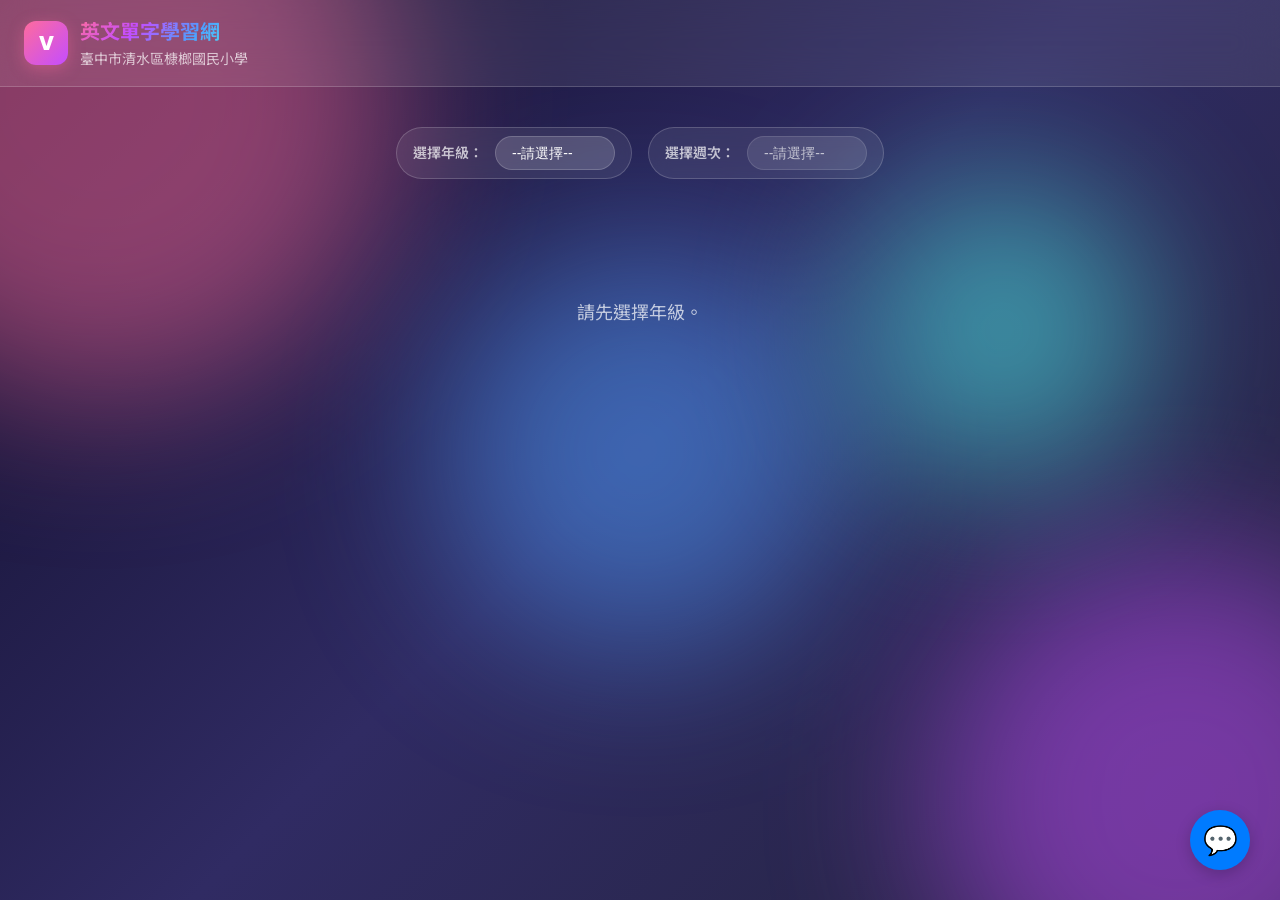
==== glassmorphism-anime.html @ aadb836d "Refactor chat functionality and improve error handling" ====
<!DOCTYPE html>
<html lang="zh-Hant">
<head>
    <meta charset="UTF-8">
    <meta name="viewport" content="width=device-width, initial-scale=1.0">
    <title>英文單字學習網 — Glassmorphism Anime</title>
    <style>
        /* ============================================
           GLASSMORPHISM ANIME DESIGN
           ============================================ */
        @import url('https://fonts.googleapis.com/css2?family=Noto+Sans+TC:wght@400;500;700;900&family=Poppins:wght@400;600;700;800&display=swap');

        :root {
            /* Glassmorphism Color Palette */
            --glass-bg: rgba(255, 255, 255, 0.08);
            --glass-bg-strong: rgba(255, 255, 255, 0.15);
            --glass-border: rgba(255, 255, 255, 0.18);
            --glass-border-strong: rgba(255, 255, 255, 0.3);
            --glass-shadow: 0 8px 32px rgba(0, 0, 0, 0.3);
            --glass-shadow-lg: 0 16px 48px rgba(0, 0, 0, 0.4);

            /* Anime Vibrant Colors */
            --anime-pink: #FF6B9D;
            --anime-purple: #C44DFF;
            --anime-blue: #4D9FFF;
            --anime-cyan: #4DFFF3;
            --anime-yellow: #FFE44D;
            --anime-orange: #FF9A4D;

            /* Text */
            --text-primary: #FFFFFF;
            --text-secondary: rgba(255, 255, 255, 0.7);
            --text-tertiary: rgba(255, 255, 255, 0.5);

            /* Gradients */
            --gradient-bg: linear-gradient(135deg, #0f0c29 0%, #302b63 50%, #24243e 100%);
            --gradient-pink-purple: linear-gradient(135deg, #FF6B9D, #C44DFF);
            --gradient-blue-cyan: linear-gradient(135deg, #4D9FFF, #4DFFF3);
            --gradient-orange-yellow: linear-gradient(135deg, #FF9A4D, #FFE44D);
            --gradient-rainbow: linear-gradient(135deg, #FF6B9D, #C44DFF, #4D9FFF, #4DFFF3);

            /* Spacing */
            --space-1: 4px;
            --space-2: 8px;
            --space-3: 12px;
            --space-4: 16px;
            --space-5: 20px;
            --space-6: 24px;
            --space-8: 32px;
            --space-10: 40px;
            --space-12: 48px;
            --space-16: 64px;

            /* Typography */
            --font-family: 'Poppins', 'Noto Sans TC', -apple-system, BlinkMacSystemFont, sans-serif;
            --font-size-xs: 12px;
            --font-size-sm: 14px;
            --font-size-base: 16px;
            --font-size-lg: 18px;
            --font-size-xl: 20px;
            --font-size-2xl: 24px;
            --font-size-3xl: 32px;
            --font-size-4xl: 40px;
            --font-size-5xl: 48px;
            --font-size-6xl: 64px;

            /* Border Radius */
            --radius-sm: 8px;
            --radius-md: 12px;
            --radius-lg: 16px;
            --radius-xl: 24px;
            --radius-2xl: 32px;
            --radius-full: 9999px;

            /* Transitions */
            --transition-fast: 150ms ease-out;
            --transition-normal: 300ms ease-out;
            --transition-slow: 500ms ease-out;
            --transition-bounce: 500ms cubic-bezier(0.68, -0.55, 0.265, 1.55);
        }

        /* ============================================
           RESET & BASE
           ============================================ */
        *, *::before, *::after {
            box-sizing: border-box;
            margin: 0;
            padding: 0;
        }

        body {
            font-family: var(--font-family);
            font-size: var(--font-size-base);
            line-height: 1.6;
            color: var(--text-primary);
            background: var(--gradient-bg);
            min-height: 100vh;
            overflow-x: hidden;
            -webkit-font-smoothing: antialiased;
        }

        /* ============================================
           ANIMATED BACKGROUND ORBS
           ============================================ */
        .bg-orbs {
            position: fixed;
            inset: 0;
            overflow: hidden;
            z-index: -1;
            pointer-events: none;
        }

        .orb {
            position: absolute;
            border-radius: 50%;
            filter: blur(80px);
            opacity: 0.5;
            animation: float 20s ease-in-out infinite;
        }

        .orb-1 {
            width: 600px;
            height: 600px;
            background: var(--anime-pink);
            top: -200px;
            left: -200px;
            animation-delay: 0s;
        }

        .orb-2 {
            width: 500px;
            height: 500px;
            background: var(--anime-purple);
            bottom: -150px;
            right: -150px;
            animation-delay: -5s;
        }

        .orb-3 {
            width: 400px;
            height: 400px;
            background: var(--anime-blue);
            top: 50%;
            left: 50%;
            transform: translate(-50%, -50%);
            animation-delay: -10s;
        }

        .orb-4 {
            width: 300px;
            height: 300px;
            background: var(--anime-cyan);
            top: 20%;
            right: 10%;
            animation-delay: -15s;
        }

        @keyframes float {
            0%, 100% { transform: translate(0, 0) scale(1); }
            25% { transform: translate(50px, -50px) scale(1.1); }
            50% { transform: translate(-30px, 30px) scale(0.9); }
            75% { transform: translate(30px, 50px) scale(1.05); }
        }

        /* ============================================
           HEADER — Glass Bar
           ============================================ */
        .header {
            position: sticky;
            top: 0;
            z-index: 100;
            padding: var(--space-4) var(--space-6);
            background: var(--glass-bg);
            backdrop-filter: blur(20px);
            -webkit-backdrop-filter: blur(20px);
            border-bottom: 1px solid var(--glass-border);
        }

        .header-content {
            max-width: 1400px;
            margin: 0 auto;
            display: flex;
            align-items: center;
            justify-content: space-between;
            gap: var(--space-4);
        }

        .header-brand {
            display: flex;
            align-items: center;
            gap: var(--space-3);
        }

        .header-logo {
            width: 44px;
            height: 44px;
            background: var(--gradient-pink-purple);
            border-radius: var(--radius-md);
            display: flex;
            align-items: center;
            justify-content: center;
            font-weight: 800;
            font-size: var(--font-size-xl);
            color: white;
            box-shadow: 0 4px 16px rgba(255, 107, 157, 0.4);
        }

        .header-title {
            font-size: var(--font-size-xl);
            font-weight: 700;
            background: var(--gradient-rainbow);
            -webkit-background-clip: text;
            -webkit-text-fill-color: transparent;
            background-clip: text;
        }

        .header-subtitle {
            font-size: var(--font-size-sm);
            color: var(--text-secondary);
        }

        /* ============================================
           CONTROLS — Glass Panel
           ============================================ */
        .controls {
            max-width: 1400px;
            margin: var(--space-6) auto;
            padding: var(--space-4) var(--space-6);
            display: flex;
            justify-content: center;
            gap: var(--space-4);
            flex-wrap: wrap;
        }

        .select-group {
            display: flex;
            align-items: center;
            gap: var(--space-3);
            padding: var(--space-2) var(--space-4);
            background: var(--glass-bg);
            backdrop-filter: blur(10px);
            -webkit-backdrop-filter: blur(10px);
            border: 1px solid var(--glass-border);
            border-radius: var(--radius-full);
        }

        .select-group label {
            font-size: var(--font-size-sm);
            font-weight: 600;
            color: var(--text-secondary);
            white-space: nowrap;
        }

        .select-group select {
            appearance: none;
            -webkit-appearance: none;
            padding: var(--space-2) var(--space-4);
            background: var(--glass-bg-strong);
            border: 1px solid var(--glass-border);
            border-radius: var(--radius-full);
            color: var(--text-primary);
            font-size: var(--font-size-sm);
            font-weight: 500;
            cursor: pointer;
            min-width: 120px;
            transition: all var(--transition-fast);
        }

        .select-group select:hover {
            border-color: var(--glass-border-strong);
            background: rgba(255, 255, 255, 0.2);
        }

        .select-group select:focus {
            outline: none;
            border-color: var(--anime-cyan);
            box-shadow: 0 0 0 3px rgba(77, 255, 243, 0.2);
        }

        .select-group select option {
            background: #1a1a2e;
            color: white;
        }

        /* ============================================
           WORD LIST — Glass Cards Grid
           ============================================ */
        .word-list-container {
            max-width: 1400px;
            margin: 0 auto;
            padding: var(--space-4) var(--space-6) var(--space-16);
            display: grid;
            grid-template-columns: repeat(auto-fill, minmax(320px, 1fr));
            gap: var(--space-5);
        }

        .word-list-container .message {
            grid-column: 1 / -1;
            text-align: center;
            padding: var(--space-16);
            color: var(--text-secondary);
            font-size: var(--font-size-lg);
        }

        /* ============================================
           WORD CARD — Glassmorphism
           ============================================ */
        .word-card {
            position: relative;
            background: var(--glass-bg);
            backdrop-filter: blur(16px);
            -webkit-backdrop-filter: blur(16px);
            border: 1px solid var(--glass-border);
            border-radius: var(--radius-xl);
            padding: var(--space-6);
            display: flex;
            flex-direction: column;
            gap: var(--space-4);
            transition: all var(--transition-normal);
            overflow: hidden;
        }

        .word-card::before {
            content: '';
            position: absolute;
            inset: 0;
            background: linear-gradient(135deg, rgba(255,255,255,0.1) 0%, transparent 50%);
            pointer-events: none;
        }

        .word-card:hover {
            transform: translateY(-4px);
            border-color: var(--glass-border-strong);
            box-shadow: var(--glass-shadow-lg);
        }

        .word-card:hover::before {
            background: linear-gradient(135deg, rgba(255,255,255,0.15) 0%, transparent 50%);
        }

        .word-card .word-info {
            flex: 1;
            text-align: center;
        }

        .word-card .english {
            font-size: var(--font-size-3xl);
            font-weight: 800;
            background: var(--gradient-rainbow);
            -webkit-background-clip: text;
            -webkit-text-fill-color: transparent;
            background-clip: text;
            margin-bottom: var(--space-1);
            letter-spacing: -0.02em;
        }

        .word-card .phonetic {
            font-size: var(--font-size-sm);
            color: var(--text-tertiary);
            font-family: 'SF Mono', monospace;
            margin-bottom: var(--space-3);
        }

        .word-card .details {
            font-size: var(--font-size-lg);
            color: var(--text-primary);
            font-weight: 500;
        }

        .word-card .pos {
            display: inline-block;
            padding: var(--space-1) var(--space-3);
            background: var(--gradient-pink-purple);
            color: white;
            font-size: var(--font-size-xs);
            font-weight: 600;
            border-radius: var(--radius-full);
            margin-right: var(--space-2);
            box-shadow: 0 2px 8px rgba(255, 107, 157, 0.3);
        }

        .word-card .sentence {
            font-size: var(--font-size-sm);
            color: var(--text-secondary);
            margin-top: var(--space-3);
            font-style: italic;
            line-height: 1.5;
        }

        /* Play Button — Gradient Circle */
        .play-audio-btn {
            width: 56px;
            height: 56px;
            background: var(--gradient-blue-cyan);
            color: white;
            border: none;
            border-radius: 50%;
            font-size: 24px;
            cursor: pointer;
            display: flex;
            justify-content: center;
            align-items: center;
            align-self: center;
            transition: all var(--transition-bounce);
            box-shadow: 0 4px 16px rgba(77, 159, 255, 0.4);
        }

        .play-audio-btn:hover {
            transform: scale(1.1);
            box-shadow: 0 6px 24px rgba(77, 159, 255, 0.6);
        }

        .play-audio-btn:active {
            transform: scale(0.95);
        }

        .play-audio-btn:disabled {
            opacity: 0.5;
            cursor: not-allowed;
            transform: none;
        }

        /* ============================================
           TEACHING MODE BUTTON
           ============================================ */
        #toggle-teaching-mode {
            padding: var(--space-3) var(--space-6);
            background: var(--gradient-pink-purple);
            color: white;
            border: none;
            border-radius: var(--radius-full);
            font-size: var(--font-size-sm);
            font-weight: 700;
            cursor: pointer;
            transition: all var(--transition-bounce);
            box-shadow: 0 4px 16px rgba(255, 107, 157, 0.4);
            letter-spacing: 0.02em;
        }

        #toggle-teaching-mode:hover {
            transform: translateY(-2px) scale(1.02);
            box-shadow: 0 6px 24px rgba(255, 107, 157, 0.6);
        }

        #toggle-teaching-mode:active {
            transform: scale(0.98);
        }

        .modal-open #toggle-teaching-mode {
            background: var(--gradient-orange-yellow);
            box-shadow: 0 4px 16px rgba(255, 154, 77, 0.4);
        }

        /* ============================================
           MODAL — Full Screen Glass
           ============================================ */
        .modal-overlay {
            position: fixed;
            inset: 0;
            background: rgba(15, 12, 41, 0.85);
            backdrop-filter: blur(24px);
            -webkit-backdrop-filter: blur(24px);
            display: none;
            justify-content: center;
            align-items: center;
            z-index: 1000;
        }

        .modal-overlay.active {
            display: flex;
        }

        .modal-content {
            position: relative;
            width: 100%;
            height: 100%;
            display: flex;
            justify-content: center;
            align-items: center;
        }

        .modal-content #word-list {
            display: grid;
            grid-template-columns: 1fr;
            gap: 0;
            padding: 0;
            margin: 0;
            max-width: 600px;
        }

        .modal-content .word-card {
            display: none;
            background: var(--glass-bg-strong);
            backdrop-filter: blur(24px);
            -webkit-backdrop-filter: blur(24px);
            border: 1px solid var(--glass-border-strong);
            border-radius: var(--radius-2xl);
            padding: var(--space-12);
            box-shadow: var(--glass-shadow-lg);
        }

        .modal-content .word-card.active {
            display: flex;
        }

        .modal-content .word-card .english {
            font-size: clamp(48px, 15vw, 120px);
            line-height: 1.1;
            white-space: nowrap;
        }

        .modal-content .word-card .phonetic {
            font-size: var(--font-size-xl);
        }

        .modal-content .word-card .details {
            font-size: var(--font-size-2xl);
        }

        .modal-content .word-card .sentence {
            font-size: var(--font-size-lg);
        }

        .modal-content .play-audio-btn {
            width: 72px;
            height: 72px;
            font-size: 32px;
        }

        /* Close Button */
        .modal-close-btn {
            position: absolute;
            top: var(--space-6);
            right: var(--space-6);
            width: 48px;
            height: 48px;
            display: flex;
            align-items: center;
            justify-content: center;
            background: var(--glass-bg);
            backdrop-filter: blur(10px);
            border: 1px solid var(--glass-border);
            border-radius: 50%;
            color: var(--text-secondary);
            cursor: pointer;
            transition: all var(--transition-fast);
            font-size: 24px;
        }

        .modal-close-btn:hover {
            background: var(--glass-bg-strong);
            color: var(--text-primary);
            border-color: var(--glass-border-strong);
        }

        /* ============================================
           SPARKLE ANIMATION
           ============================================ */
        .sparkle {
            position: absolute;
            width: 4px;
            height: 4px;
            background: white;
            border-radius: 50%;
            pointer-events: none;
            animation: sparkle 2s ease-in-out infinite;
        }

        @keyframes sparkle {
            0%, 100% { opacity: 0; transform: scale(0); }
            50% { opacity: 1; transform: scale(1); }
        }

        /* ============================================
           RESPONSIVE
           ============================================ */
        @media (max-width: 768px) {
            .header-content {
                flex-direction: column;
                gap: var(--space-2);
                text-align: center;
            }

            .controls {
                flex-direction: column;
                align-items: stretch;
            }

            .select-group {
                justify-content: space-between;
            }

            .word-list-container {
                grid-template-columns: 1fr;
                padding: var(--space-4);
            }

            .modal-content .word-card {
                padding: var(--space-8);
                margin: var(--space-4);
            }
        }

        /* ============================================
           ACCESSIBILITY
           ============================================ */
        :focus-visible {
            outline: 2px solid var(--anime-cyan);
            outline-offset: 2px;
        }

        @media (prefers-reduced-motion: reduce) {
            *, *::before, *::after {
                animation-duration: 0.01ms !important;
                animation-iteration-count: 1 !important;
                transition-duration: 0.01ms !important;
            }
        }
    </style>
</head>
<body>
    <!-- Animated Background -->
    <div class="bg-orbs" aria-hidden="true">
        <div class="orb orb-1"></div>
        <div class="orb orb-2"></div>
        <div class="orb orb-3"></div>
        <div class="orb orb-4"></div>
    </div>

    <!-- Header -->
    <header class="header" role="banner">
        <div class="header-content">
            <div class="header-brand">
                <div class="header-logo" aria-hidden="true">V</div>
                <div>
                    <h1 class="header-title">英文單字學習網</h1>
                    <p class="header-subtitle">臺中市清水區槺榔國民小學</p>
                </div>
            </div>
        </div>
    </header>

    <!-- Controls -->
    <div class="controls">
        <div class="select-group">
            <label for="grade-select">選擇年級：</label>
            <select id="grade-select">
                <option value="">--請選擇--</option>
                <option value="3">三年級</option>
                <option value="4">四年級</option>
                <option value="5">五年級</option>
                <option value="6">六年級</option>
            </select>
        </div>
        <div class="select-group">
            <label for="week-select">選擇週次：</label>
            <select id="week-select">
                <option value="">--請選擇--</option>
            </select>
        </div>
    </div>

    <!-- Word List -->
    <main id="word-list" class="word-list-container" role="main">
        <p class="message">請選擇年級與週次來開始學習</p>
    </main>

    <script>
        document.addEventListener('DOMContentLoaded', () => {
            const gradeSelect = document.getElementById('grade-select');
            const weekSelect = document.getElementById('week-select');
            const wordListContainer = document.getElementById('word-list');

            let controlsContainer = null;
            let currentGradeData = null;
            let isAudioPlaying = false;

            // --- 教學模式相關變數 ---
            let currentCardIndex = 0;
            let wordCards = [];
            let isAutoplaying = false;
            let autoplayTimeoutId = null;

            const toggleModeBtn = document.createElement('button');
            let modalOverlay = null;
            let modalWordList = null;

            // --- TTS 相關 ---
            let ttsVoices = [];
            let ttsSupported = 'speechSynthesis' in window;

            function loadTtsVoices() {
                if (!ttsSupported) return;
                ttsVoices = speechSynthesis.getVoices();
            }

            if (ttsSupported) {
                loadTtsVoices();
                speechSynthesis.onvoiceschanged = loadTtsVoices;
            }

            function getPreferredVoice() {
                if (ttsVoices.length === 0) ttsVoices = speechSynthesis.getVoices();
                return ttsVoices.find(v => v.lang === 'en-US' && v.name.includes('Google'))
                    || ttsVoices.find(v => v.lang === 'en-US')
                    || ttsVoices.find(v => v.lang.startsWith('en'))
                    || ttsVoices[0] || null;
            }

            function speak(text, rate = 0.75) {
                return new Promise((resolve) => {
                    if (!ttsSupported) { resolve(); return; }
                    speechSynthesis.cancel();
                    const utterance = new SpeechSynthesisUtterance(text);
                    utterance.lang = 'en-US';
                    utterance.rate = rate;
                    utterance.pitch = 1.0;
                    const voice = getPreferredVoice();
                    if (voice) utterance.voice = voice;
                    utterance.onend = () => resolve();
                    utterance.onerror = () => resolve();
                    const timeout = setTimeout(() => resolve(), 10000);
                    utterance.onend = () => { clearTimeout(timeout); resolve(); };
                    speechSynthesis.speak(utterance);
                });
            }

            function stopSpeaking() {
                if (ttsSupported) speechSynthesis.cancel();
            }

            // 載入年級資料
            async function handleGradeChange() {
                const selectedGrade = gradeSelect.value;
                weekSelect.innerHTML = '<option value="">--請選擇--</option>';
                wordListContainer.innerHTML = '';
                currentGradeData = null;
                if (toggleModeBtn) toggleModeBtn.style.display = 'none';

                if (!selectedGrade) {
                    displayMessage("請先選擇年級。");
                    weekSelect.disabled = true;
                    return;
                }

                weekSelect.disabled = true;
                displayMessage("正在載入年級資料...");

                try {
                    const response = await fetch(`./document/grade${selectedGrade}.json`);
                    if (!response.ok) throw new Error(`HTTP error! status: ${response.status}`);
                    currentGradeData = await response.json();
                    populateWeekSelect();
                    displayMessage("請選擇週次來顯示單字。");
                    weekSelect.disabled = false;
                } catch (error) {
                    console.error("無法載入單字資料:", error);
                    displayMessage(`錯誤：無法載入 ${selectedGrade} 年級的資料。`);
                }
            }

            function populateWeekSelect() {
                if (!currentGradeData || !currentGradeData.weeks) return;
                currentGradeData.weeks.forEach(weekInfo => {
                    const option = document.createElement('option');
                    option.value = weekInfo.week;
                    option.textContent = `第 ${weekInfo.week} 週`;
                    weekSelect.appendChild(option);
                });
            }

            function displayWordsForWeek() {
                const selectedGrade = gradeSelect.value;
                const selectedWeek = weekSelect.value;
                wordListContainer.innerHTML = '';
                if (toggleModeBtn) toggleModeBtn.style.display = 'none';

                if (!selectedGrade || !selectedWeek) return;

                const weekData = currentGradeData.weeks.find(w => w.week.toString() === selectedWeek);
                if (!weekData || weekData.content.length === 0) {
                    displayMessage("這個組合沒有找到任何單字。");
                    return;
                }

                weekData.content.forEach(word => {
                    const card = createWordCard(word, selectedGrade, selectedWeek);
                    wordListContainer.appendChild(card);
                });

                const mainWordCards = wordListContainer.querySelectorAll('.word-card');
                if (toggleModeBtn && mainWordCards.length > 0) {
                    toggleModeBtn.style.display = 'inline-block';
                }
            }

            function createWordCard(word, grade, week) {
                const card = document.createElement('div');
                card.className = 'word-card';
                card.innerHTML = `
                    <div class="word-info">
                        <h2 class="english">${word.word}</h2>
                        <p class="phonetic">${word.phonetic || ''}</p>
                        <p class="details"><span class="pos">${word.pos || ''}</span> ${word.chinese || ''}</p>
                        <p class="sentence">${word.sentence || ''}</p>
                    </div>
                    <button class="play-audio-btn" data-word="${word.word}" data-sentence="${word.sentence || ''}" aria-label="播放 ${word.word} 發音">
                        &#9658;
                    </button>
                `;
                const playBtn = card.querySelector('.play-audio-btn');
                playBtn.addEventListener('click', (e) => {
                    e.stopPropagation();
                    playAudioForCard(card);
                });
                return card;
            }

            function displayMessage(message) {
                wordListContainer.innerHTML = `<p class="message">${message}</p>`;
            }

            // --- 教學模式 ---
            async function playAudioForCard(card) {
                if (isAudioPlaying) return;
                const playBtn = card.querySelector('.play-audio-btn');
                if (!playBtn) { await new Promise(r => setTimeout(r, 2000)); return; }

                isAudioPlaying = true;
                playBtn.disabled = true;

                const word = playBtn.dataset.word || '';
                const sentence = playBtn.dataset.sentence || '';

                if (ttsSupported && word) {
                    await speak(word, 0.7);
                    if (sentence) {
                        await new Promise(r => setTimeout(r, 300));
                        await speak(sentence, 0.75);
                    }
                }

                isAudioPlaying = false;
                playBtn.disabled = false;
            }

            async function startAutoplay() {
                isAutoplaying = true;
                while (isAutoplaying && wordCards.length > 0) {
                    const currentCard = wordCards[currentCardIndex];
                    if (!currentCard) break;
                    updateActiveCard();
                    await playAudioForCard(currentCard);
                    if (!isAutoplaying) break;
                    await new Promise(r => { autoplayTimeoutId = setTimeout(r, 1500); });
                    if (!isAutoplaying) break;
                    showNextCard();
                }
            }

            function enterTeachingMode() {
                const mainWordCards = wordListContainer.querySelectorAll('.word-card');
                if (mainWordCards.length === 0) return;

                modalWordList.innerHTML = '';
                mainWordCards.forEach(card => modalWordList.appendChild(card.cloneNode(true)));
                wordCards = modalWordList.querySelectorAll('.word-card');

                modalOverlay.classList.add('active');
                document.body.classList.add('modal-open');
                document.body.style.overflow = 'hidden';
                toggleModeBtn.textContent = '結束教學';
                currentCardIndex = 0;
                startAutoplay();
            }

            function exitTeachingMode() {
                isAutoplaying = false;
                clearTimeout(autoplayTimeoutId);
                stopSpeaking();
                modalOverlay.classList.remove('active');
                document.body.classList.remove('modal-open');
                document.body.style.overflow = '';
                toggleModeBtn.textContent = '教學模式';
                if (modalWordList) modalWordList.innerHTML = '';
                wordCards = [];
            }

            function updateActiveCard() {
                wordCards.forEach((card, index) => {
                    if (index === currentCardIndex) {
                        card.classList.add('active');
                        adjustFontSize(card);
                    } else {
                        card.classList.remove('active');
                    }
                });
            }

            function adjustFontSize(card) {
                const englishEl = card.querySelector('.english');
                const container = card.querySelector('.word-info');
                if (!englishEl || !container) return;
                let fontSize = 20;
                englishEl.style.fontSize = `${fontSize}rem`;
                while (englishEl.scrollWidth > container.clientWidth && fontSize > 1) {
                    fontSize -= 0.5;
                    englishEl.style.fontSize = `${fontSize}rem`;
                }
            }

            function showNextCard() {
                currentCardIndex = (currentCardIndex + 1) % wordCards.length;
            }

            function setupControlsAndModal() {
                controlsContainer = document.querySelector('.controls');
                if (!controlsContainer) {
                    controlsContainer = document.createElement('div');
                    controlsContainer.className = 'controls';
                    document.body.insertBefore(controlsContainer, wordListContainer);
                }

                toggleModeBtn.id = 'toggle-teaching-mode';
                toggleModeBtn.textContent = '教學模式';
                toggleModeBtn.style.display = 'none';
                controlsContainer.appendChild(toggleModeBtn);

                toggleModeBtn.addEventListener('click', () => {
                    if (document.body.classList.contains('modal-open')) {
                        exitTeachingMode();
                    } else {
                        enterTeachingMode();
                    }
                });

                modalOverlay = document.createElement('div');
                modalOverlay.className = 'modal-overlay';

                const modalContent = document.createElement('div');
                modalContent.className = 'modal-content';

                const closeBtn = document.createElement('button');
                closeBtn.className = 'modal-close-btn';
                closeBtn.innerHTML = '&times;';
                closeBtn.setAttribute('aria-label', '關閉教學模式');
                closeBtn.onclick = exitTeachingMode;

                modalWordList = document.createElement('div');
                modalWordList.id = 'word-list';

                modalContent.appendChild(modalWordList);
                modalContent.appendChild(closeBtn);
                modalOverlay.appendChild(modalContent);
                document.body.appendChild(modalOverlay);

                document.addEventListener('keydown', (e) => {
                    if (document.body.classList.contains('modal-open') && e.key === 'Escape') {
                        exitTeachingMode();
                    }
                });
            }

            // 程式起始點
            setupControlsAndModal();
            displayMessage("請先選擇年級。");
            weekSelect.disabled = true;
            gradeSelect.addEventListener('change', handleGradeChange);
            weekSelect.addEventListener('change', displayWordsForWeek);
        });
    </script>

 <!-- ==================== 1. 聊天機器人 UI 開始 ==================== -->
<style>
  /* 浮動聊天按鈕 */
  .floating-chat-btn {
    position: fixed;
    bottom: 30px;
    right: 30px;
    width: 60px;
    height: 60px;
    background-color: #007bff; /* 按鈕顏色，藍色 */
    color: white;
    border: none;
    border-radius: 50%;
    font-size: 28px;
    cursor: pointer;
    box-shadow: 0 4px 15px rgba(0, 0, 0, 0.2);
    display: flex;
    align-items: center;
    justify-content: center;
    z-index: 9999; /* 確保按鈕永遠在最上層 */
    transition: transform 0.2s ease;
  }
  .floating-chat-btn:hover {
    transform: scale(1.1); /* 滑鼠移上去稍微放大 */
  }

  /* 浮動對話框主體 */
  .chat-popup-box {
    position: fixed;
    bottom: 105px; /* 高於按鈕，避免重疊 */
    right: 30px;
    width: 360px;
    height: 500px;
    background-color: #ffffff;
    border-radius: 12px;
    box-shadow: 0 5px 25px rgba(0, 0, 0, 0.15);
    display: none; /* 預設隱藏 */
    flex-direction: column;
    overflow: hidden;
    font-family: sans-serif;
    z-index: 9999;
    border: 1px solid #e0e0e0;
  }

  /* 對話框頂部標題列 */
  .chat-header {
    background-color: #007bff;
    color: white;
    padding: 15px;
    font-weight: bold;
    font-size: 16px;
    display: flex;
    justify-content: space-between;
    align-items: center;
  }
  .chat-close-btn {
    background: none;
    border: none;
    color: white;
    font-size: 20px;
    cursor: pointer;
  }

  /* 訊息顯示區域 */
  .chat-messages {
    flex: 1;
    overflow-y: auto;
    padding: 15px;
    background-color: #f8f9fa;
    display: flex;
    flex-direction: column;
    gap: 10px;
  }
  /* 訊息對話泡泡基本樣式 */
  .msg-bubble {
    max-width: 75%;
    padding: 10px 14px;
    border-radius: 15px;
    font-size: 14px;
    line-height: 1.4;
  }
  .msg-user {
    background-color: #007bff;
    color: white;
    align-self: flex-end; /* 使用者訊息靠右 */
    border-bottom-right-radius: 2px;
  }
  .msg-ai {
    background-color: #e9ecef;
    color: #333;
    align-self: flex-start; /* AI 訊息靠左 */
    border-bottom-left-radius: 2px;
  }

  /* 底部輸入區域 */
  .chat-input-area {
    display: flex;
    border-top: 1px solid #e0e0e0;
    padding: 10px;
    background: #fff;
  }
  .chat-input-area input {
    flex: 1;
    border: 1px solid #ccc;
    border-radius: 20px;
    padding: 8px 15px;
    outline: none;
    font-size: 14px;
  }
  .chat-input-area button {
    background: none;
    border: none;
    color: #007bff;
    font-weight: bold;
    margin-left: 10px;
    cursor: pointer;
    font-size: 14px;
  }
</style>

<!-- 浮動按鈕 -->
<button class="floating-chat-btn" id="chatBtn" onclick="toggleChat()">💬</button>

<!-- 浮動對話視窗 -->
<div class="chat-popup-box" id="chatBox">
  <div class="chat-header">
    <span>AI 線上客服</span>
    <button class="chat-close-btn" onclick="toggleChat()">×</button>
  </div>

  <div class="chat-messages" id="chatMessages">
    <div class="msg-bubble msg-ai">您好！請問今天有什麼我可以幫您的嗎？</div>
  </div>

  <div class="chat-input-area">
    <input type="text" id="userInput" placeholder="輸入訊息..." onkeypress="handleKeyPress(event)">
    <button onclick="sendMessage()">發送</button>
  </div>
</div>

<script>
  // 1. 切換聊天視窗顯示或隱藏
  function toggleChat() {
    const chatBox = document.getElementById('chatBox');
    const chatBtn = document.getElementById('chatBtn');
    
    if (!chatBox || !chatBtn) return; // 安全防禦，防止找不到元素
    
    if (chatBox.style.display === 'none' || chatBox.style.display === '') {
      chatBox.style.display = 'flex';
      chatBtn.innerText = '❌'; 
    } else {
      chatBox.style.display = 'none';
      chatBtn.innerText = '💬'; 
    }
  }

  // 2. 監聽 Enter 鍵
  function handleKeyPress(event) {
    if (event.key === 'Enter') {
      sendMessage();
    }
  }

  // 3. 發送訊息核心邏輯
  async function sendMessage() {
    const inputElement = document.getElementById('userInput');
    if (!inputElement) return;
    
    const messageText = inputElement.value.trim();
    if (!messageText) return; 

    const messagesContainer = document.getElementById('chatMessages');
    if (!messagesContainer) return;

    // A. 顯示使用者訊息
    messagesContainer.innerHTML += `<div class="msg-bubble msg-user">${messageText}</div>`;
    inputElement.value = ''; 
    messagesContainer.scrollTop = messagesContainer.scrollHeight; 

    try {
      // B. 呼叫你的免費 Vercel 後端 API
      const response = await fetch('https://vercel.app', {
        method: 'POST',
        headers: { 'Content-Type': 'application/json' },
        body: JSON.stringify({ message: messageText })
      });
      
      const data = await response.json();

      // C. 解析後端回傳的資料
      if (response.ok && data && data.reply) {
        messagesContainer.innerHTML += `<div class="msg-bubble msg-ai">${data.reply}</div>`;
      } else if (data && data.error) {
        messagesContainer.innerHTML += `<div class="msg-bubble msg-error">⚠️ 錯誤：${data.error}</div>`;
      } else {
        messagesContainer.innerHTML += `<div class="msg-bubble msg-error">⚠️ 系統接收到異常格式資料。</div>`;
      }

    } catch (error) {
      messagesContainer.innerHTML += `<div class="msg-bubble msg-error">⚠️ 連線失敗！請檢查 Vercel 服務是否正常。</div>`;
      console.error('Chat Error:', error);
    }

    messagesContainer.scrollTop = messagesContainer.scrollHeight;
  }
</script>




    
<!-- ==================== 聊天機器人 UI 結束 ==================== -->
     
</body>
</html>
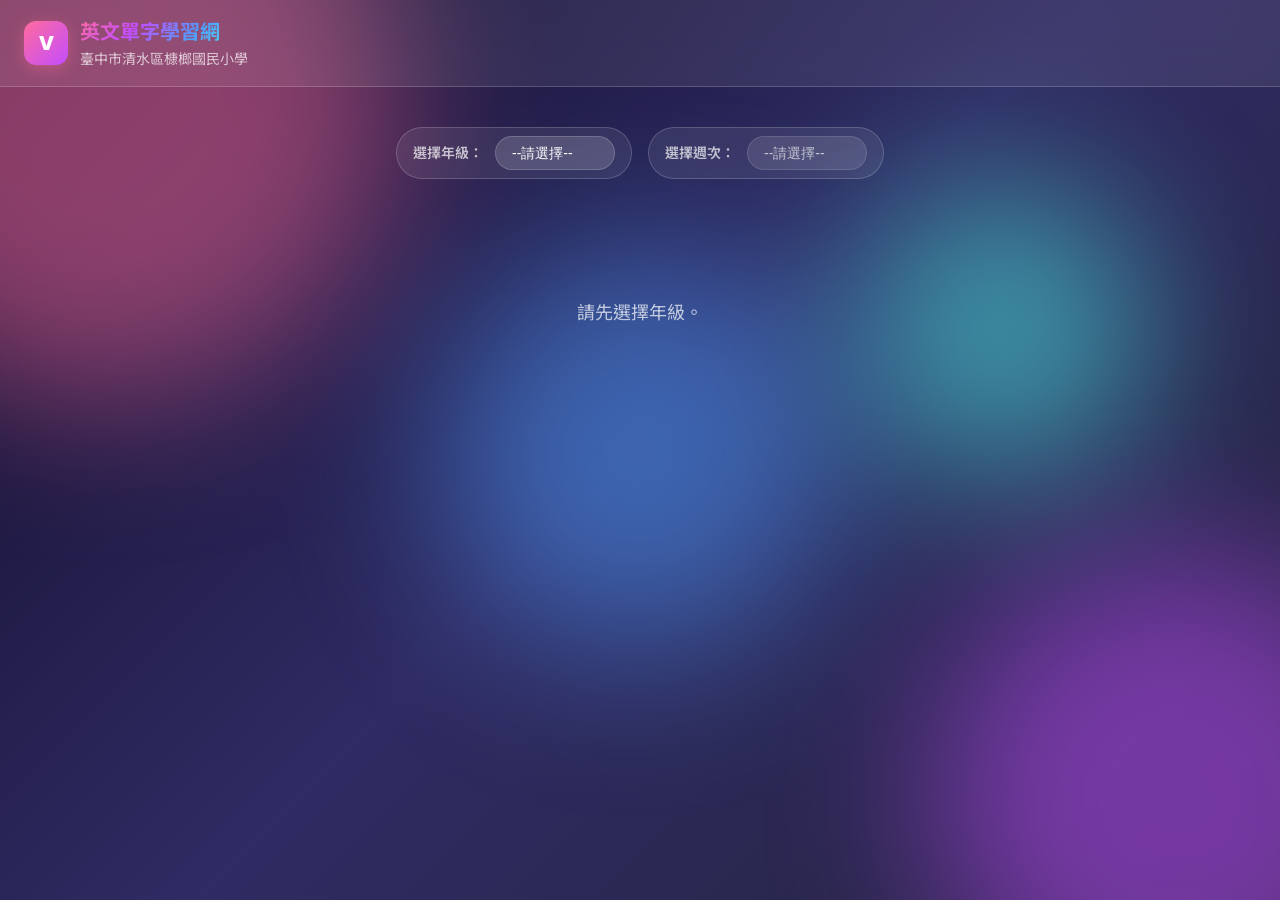
==== commit 92cc3ffb: "Remove chat UI and related functionality Removed the chat UI component including styles, buttons, an" ====
--- a/glassmorphism-anime.html
+++ b/glassmorphism-anime.html
@@ -970,219 +970,6 @@
         });
     </script>
 
- <!-- ==================== 1. 聊天機器人 UI 開始 ==================== -->
-<style>
-  /* 浮動聊天按鈕 */
-  .floating-chat-btn {
-    position: fixed;
-    bottom: 30px;
-    right: 30px;
-    width: 60px;
-    height: 60px;
-    background-color: #007bff; /* 按鈕顏色，藍色 */
-    color: white;
-    border: none;
-    border-radius: 50%;
-    font-size: 28px;
-    cursor: pointer;
-    box-shadow: 0 4px 15px rgba(0, 0, 0, 0.2);
-    display: flex;
-    align-items: center;
-    justify-content: center;
-    z-index: 9999; /* 確保按鈕永遠在最上層 */
-    transition: transform 0.2s ease;
-  }
-  .floating-chat-btn:hover {
-    transform: scale(1.1); /* 滑鼠移上去稍微放大 */
-  }
-
-  /* 浮動對話框主體 */
-  .chat-popup-box {
-    position: fixed;
-    bottom: 105px; /* 高於按鈕，避免重疊 */
-    right: 30px;
-    width: 360px;
-    height: 500px;
-    background-color: #ffffff;
-    border-radius: 12px;
-    box-shadow: 0 5px 25px rgba(0, 0, 0, 0.15);
-    display: none; /* 預設隱藏 */
-    flex-direction: column;
-    overflow: hidden;
-    font-family: sans-serif;
-    z-index: 9999;
-    border: 1px solid #e0e0e0;
-  }
-
-  /* 對話框頂部標題列 */
-  .chat-header {
-    background-color: #007bff;
-    color: white;
-    padding: 15px;
-    font-weight: bold;
-    font-size: 16px;
-    display: flex;
-    justify-content: space-between;
-    align-items: center;
-  }
-  .chat-close-btn {
-    background: none;
-    border: none;
-    color: white;
-    font-size: 20px;
-    cursor: pointer;
-  }
-
-  /* 訊息顯示區域 */
-  .chat-messages {
-    flex: 1;
-    overflow-y: auto;
-    padding: 15px;
-    background-color: #f8f9fa;
-    display: flex;
-    flex-direction: column;
-    gap: 10px;
-  }
-  /* 訊息對話泡泡基本樣式 */
-  .msg-bubble {
-    max-width: 75%;
-    padding: 10px 14px;
-    border-radius: 15px;
-    font-size: 14px;
-    line-height: 1.4;
-  }
-  .msg-user {
-    background-color: #007bff;
-    color: white;
-    align-self: flex-end; /* 使用者訊息靠右 */
-    border-bottom-right-radius: 2px;
-  }
-  .msg-ai {
-    background-color: #e9ecef;
-    color: #333;
-    align-self: flex-start; /* AI 訊息靠左 */
-    border-bottom-left-radius: 2px;
-  }
-
-  /* 底部輸入區域 */
-  .chat-input-area {
-    display: flex;
-    border-top: 1px solid #e0e0e0;
-    padding: 10px;
-    background: #fff;
-  }
-  .chat-input-area input {
-    flex: 1;
-    border: 1px solid #ccc;
-    border-radius: 20px;
-    padding: 8px 15px;
-    outline: none;
-    font-size: 14px;
-  }
-  .chat-input-area button {
-    background: none;
-    border: none;
-    color: #007bff;
-    font-weight: bold;
-    margin-left: 10px;
-    cursor: pointer;
-    font-size: 14px;
-  }
-</style>
-
-<!-- 浮動按鈕 -->
-<button class="floating-chat-btn" id="chatBtn" onclick="toggleChat()">💬</button>
-
-<!-- 浮動對話視窗 -->
-<div class="chat-popup-box" id="chatBox">
-  <div class="chat-header">
-    <span>AI 線上客服</span>
-    <button class="chat-close-btn" onclick="toggleChat()">×</button>
-  </div>
-
-  <div class="chat-messages" id="chatMessages">
-    <div class="msg-bubble msg-ai">您好！請問今天有什麼我可以幫您的嗎？</div>
-  </div>
-
-  <div class="chat-input-area">
-    <input type="text" id="userInput" placeholder="輸入訊息..." onkeypress="handleKeyPress(event)">
-    <button onclick="sendMessage()">發送</button>
-  </div>
-</div>
-
-<script>
-  // 1. 切換聊天視窗顯示或隱藏
-  function toggleChat() {
-    const chatBox = document.getElementById('chatBox');
-    const chatBtn = document.getElementById('chatBtn');
-    
-    if (!chatBox || !chatBtn) return; // 安全防禦，防止找不到元素
-    
-    if (chatBox.style.display === 'none' || chatBox.style.display === '') {
-      chatBox.style.display = 'flex';
-      chatBtn.innerText = '❌'; 
-    } else {
-      chatBox.style.display = 'none';
-      chatBtn.innerText = '💬'; 
-    }
-  }
-
-  // 2. 監聽 Enter 鍵
-  function handleKeyPress(event) {
-    if (event.key === 'Enter') {
-      sendMessage();
-    }
-  }
-
-  // 3. 發送訊息核心邏輯
-  async function sendMessage() {
-    const inputElement = document.getElementById('userInput');
-    if (!inputElement) return;
-    
-    const messageText = inputElement.value.trim();
-    if (!messageText) return; 
-
-    const messagesContainer = document.getElementById('chatMessages');
-    if (!messagesContainer) return;
-
-    // A. 顯示使用者訊息
-    messagesContainer.innerHTML += `<div class="msg-bubble msg-user">${messageText}</div>`;
-    inputElement.value = ''; 
-    messagesContainer.scrollTop = messagesContainer.scrollHeight; 
-
-    try {
-      // B. 呼叫你的免費 Vercel 後端 API
-      const response = await fetch('https://vercel.app', {
-        method: 'POST',
-        headers: { 'Content-Type': 'application/json' },
-        body: JSON.stringify({ message: messageText })
-      });
       
-      const data = await response.json();
-
-      // C. 解析後端回傳的資料
-      if (response.ok && data && data.reply) {
-        messagesContainer.innerHTML += `<div class="msg-bubble msg-ai">${data.reply}</div>`;
-      } else if (data && data.error) {
-        messagesContainer.innerHTML += `<div class="msg-bubble msg-error">⚠️ 錯誤：${data.error}</div>`;
-      } else {
-        messagesContainer.innerHTML += `<div class="msg-bubble msg-error">⚠️ 系統接收到異常格式資料。</div>`;
-      }
-
-    } catch (error) {
-      messagesContainer.innerHTML += `<div class="msg-bubble msg-error">⚠️ 連線失敗！請檢查 Vercel 服務是否正常。</div>`;
-      console.error('Chat Error:', error);
-    }
-
-    messagesContainer.scrollTop = messagesContainer.scrollHeight;
-  }
-</script>
-
-
-
-
-    
-<!-- ==================== 聊天機器人 UI 結束 ==================== -->
-     
 </body>
 </html>
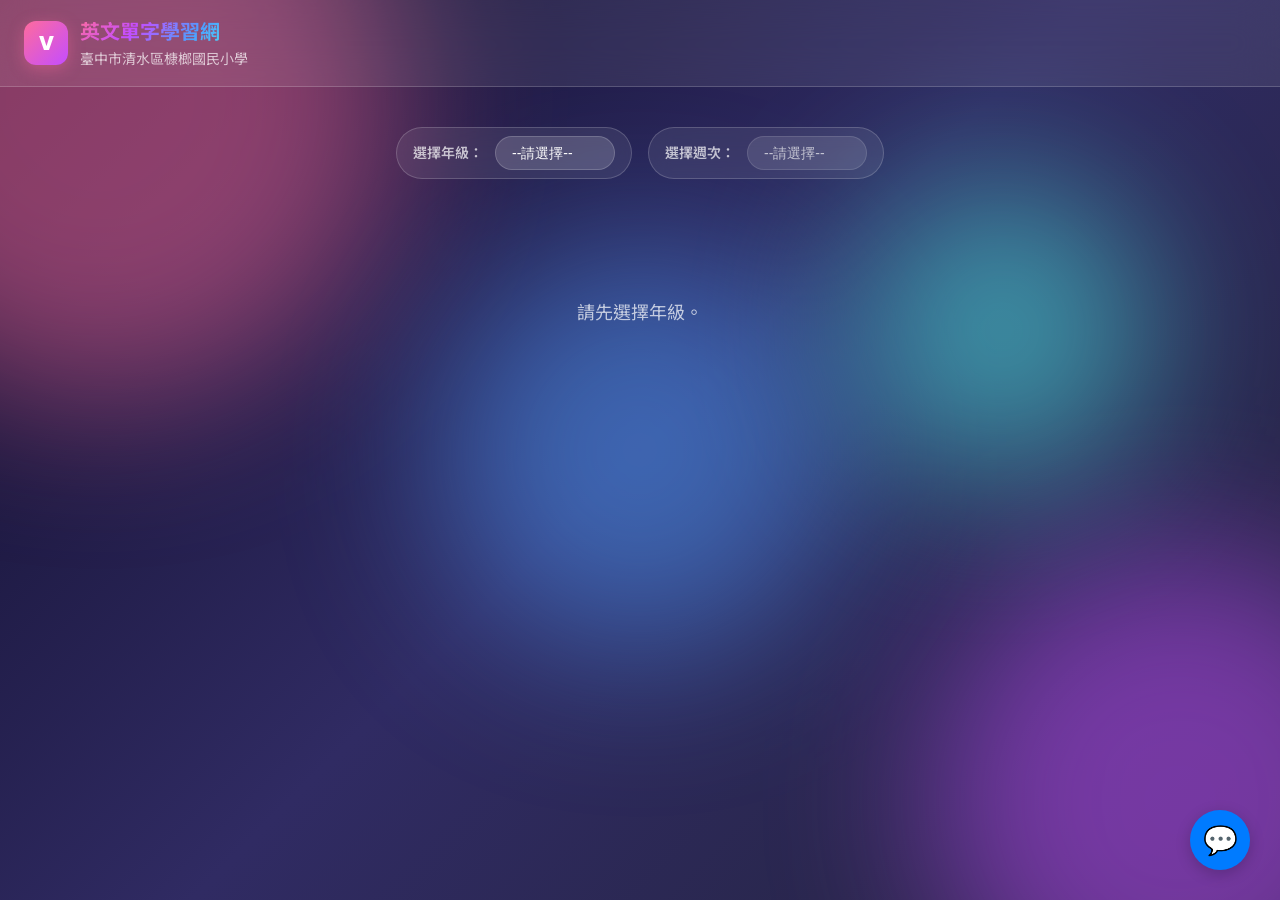
==== commit 11b4f170: "Add files via upload" ====
--- a/glassmorphism-anime.html
+++ b/glassmorphism-anime.html
@@ -970,6 +970,223 @@
         });
     </script>
 
+ <!-- ==================== 1. 聊天機器人 UI 開始 ==================== -->
+<style>
+  /* 浮動聊天按鈕 */
+  .floating-chat-btn {
+    position: fixed;
+    bottom: 30px;
+    right: 30px;
+    width: 60px;
+    height: 60px;
+    background-color: #007bff; /* 按鈕顏色，藍色 */
+    color: white;
+    border: none;
+    border-radius: 50%;
+    font-size: 28px;
+    cursor: pointer;
+    box-shadow: 0 4px 15px rgba(0, 0, 0, 0.2);
+    display: flex;
+    align-items: center;
+    justify-content: center;
+    z-index: 9999; /* 確保按鈕永遠在最上層 */
+    transition: transform 0.2s ease;
+  }
+  .floating-chat-btn:hover {
+    transform: scale(1.1); /* 滑鼠移上去稍微放大 */
+  }
+
+  /* 浮動對話框主體 */
+  .chat-popup-box {
+    position: fixed;
+    bottom: 105px; /* 高於按鈕，避免重疊 */
+    right: 30px;
+    width: 360px;
+    height: 500px;
+    background-color: #ffffff;
+    border-radius: 12px;
+    box-shadow: 0 5px 25px rgba(0, 0, 0, 0.15);
+    display: none; /* 預設隱藏 */
+    flex-direction: column;
+    overflow: hidden;
+    font-family: sans-serif;
+    z-index: 9999;
+    border: 1px solid #e0e0e0;
+  }
+
+  /* 對話框頂部標題列 */
+  .chat-header {
+    background-color: #007bff;
+    color: white;
+    padding: 15px;
+    font-weight: bold;
+    font-size: 16px;
+    display: flex;
+    justify-content: space-between;
+    align-items: center;
+  }
+  .chat-close-btn {
+    background: none;
+    border: none;
+    color: white;
+    font-size: 20px;
+    cursor: pointer;
+  }
+
+  /* 訊息顯示區域 */
+  .chat-messages {
+    flex: 1;
+    overflow-y: auto;
+    padding: 15px;
+    background-color: #f8f9fa;
+    display: flex;
+    flex-direction: column;
+    gap: 10px;
+  }
+  /* 訊息對話泡泡基本樣式 */
+  .msg-bubble {
+    max-width: 75%;
+    padding: 10px 14px;
+    border-radius: 15px;
+    font-size: 14px;
+    line-height: 1.4;
+  }
+  .msg-user {
+    background-color: #007bff;
+    color: white;
+    align-self: flex-end; /* 使用者訊息靠右 */
+    border-bottom-right-radius: 2px;
+  }
+  .msg-ai {
+    background-color: #e9ecef;
+    color: #333;
+    align-self: flex-start; /* AI 訊息靠左 */
+    border-bottom-left-radius: 2px;
+  }
+
+  /* 底部輸入區域 */
+  .chat-input-area {
+    display: flex;
+    border-top: 1px solid #e0e0e0;
+    padding: 10px;
+    background: #fff;
+  }
+  .chat-input-area input {
+    flex: 1;
+    border: 1px solid #ccc;
+    border-radius: 20px;
+    padding: 8px 15px;
+    outline: none;
+    font-size: 14px;
+  }
+  .chat-input-area button {
+    background: none;
+    border: none;
+    color: #007bff;
+    font-weight: bold;
+    margin-left: 10px;
+    cursor: pointer;
+    font-size: 14px;
+  }
+</style>
+
+<!-- 浮動按鈕 -->
+<button class="floating-chat-btn" id="chatBtn" onclick="toggleChat()">💬</button>
+
+<!-- 浮動對話視窗 -->
+<div class="chat-popup-box" id="chatBox">
+  <div class="chat-header">
+    <span>AI 線上客服</span>
+    <button class="chat-close-btn" onclick="toggleChat()">×</button>
+  </div>
+
+  <div class="chat-messages" id="chatMessages">
+    <div class="msg-bubble msg-ai">您好！請問今天有什麼我可以幫您的嗎？</div>
+  </div>
+
+  <div class="chat-input-area">
+    <input type="text" id="userInput" placeholder="輸入訊息..." onkeypress="handleKeyPress(event)">
+    <button onclick="sendMessage()">發送</button>
+  </div>
+</div>
+
+<script>
+  // 1. 切換聊天視窗顯示或隱藏
+  function toggleChat() {
+    const chatBox = document.getElementById('chatBox');
+    const chatBtn = document.getElementById('chatBtn');
+    
+    if (!chatBox || !chatBtn) return; // 安全防禦，防止找不到元素
+    
+    if (chatBox.style.display === 'none' || chatBox.style.display === '') {
+      chatBox.style.display = 'flex';
+      chatBtn.innerText = '❌'; 
+    } else {
+      chatBox.style.display = 'none';
+      chatBtn.innerText = '💬'; 
+    }
+  }
+
+  // 2. 監聽 Enter 鍵
+  function handleKeyPress(event) {
+    if (event.key === 'Enter') {
+      sendMessage();
+    }
+  }
+
+  // 3. 發送訊息核心邏輯
+  async function sendMessage() {
+    const inputElement = document.getElementById('userInput');
+    if (!inputElement) return;
+    
+    const messageText = inputElement.value.trim();
+    if (!messageText) return; 
+
+    const messagesContainer = document.getElementById('chatMessages');
+    if (!messagesContainer) return;
+
+    // A. 顯示使用者訊息
+    messagesContainer.innerHTML += `<div class="msg-bubble msg-user">${messageText}</div>`;
+    inputElement.value = ''; 
+    messagesContainer.scrollTop = messagesContainer.scrollHeight; 
+
+    try {
+      // B. 呼叫你的免費 Vercel 後端 API
+      // 可透過 <meta name="api-url" content="..."> 或環境變數覆蓋
+      const API_URL = document.querySelector('meta[name="api-url"]')?.content 
+                    || window.__API_URL__ 
+                    || '/api/chat';  // 相對路徑，適用於同源部署
+      const response = await fetch(API_URL, {
+        method: 'POST',
+        headers: { 'Content-Type': 'application/json' },
+        body: JSON.stringify({ message: messageText })
+      });
       
+      const data = await response.json();
+
+      // C. 解析後端回傳的資料
+      if (response.ok && data && data.reply) {
+        messagesContainer.innerHTML += `<div class="msg-bubble msg-ai">${data.reply}</div>`;
+      } else if (data && data.error) {
+        messagesContainer.innerHTML += `<div class="msg-bubble msg-error">⚠️ 錯誤：${data.error}</div>`;
+      } else {
+        messagesContainer.innerHTML += `<div class="msg-bubble msg-error">⚠️ 系統接收到異常格式資料。</div>`;
+      }
+
+    } catch (error) {
+      messagesContainer.innerHTML += `<div class="msg-bubble msg-error">⚠️ 連線失敗！請檢查 Vercel 服務是否正常。</div>`;
+      console.error('Chat Error:', error);
+    }
+
+    messagesContainer.scrollTop = messagesContainer.scrollHeight;
+  }
+</script>
+
+
+
+
+    
+<!-- ==================== 聊天機器人 UI 結束 ==================== -->
+     
 </body>
 </html>
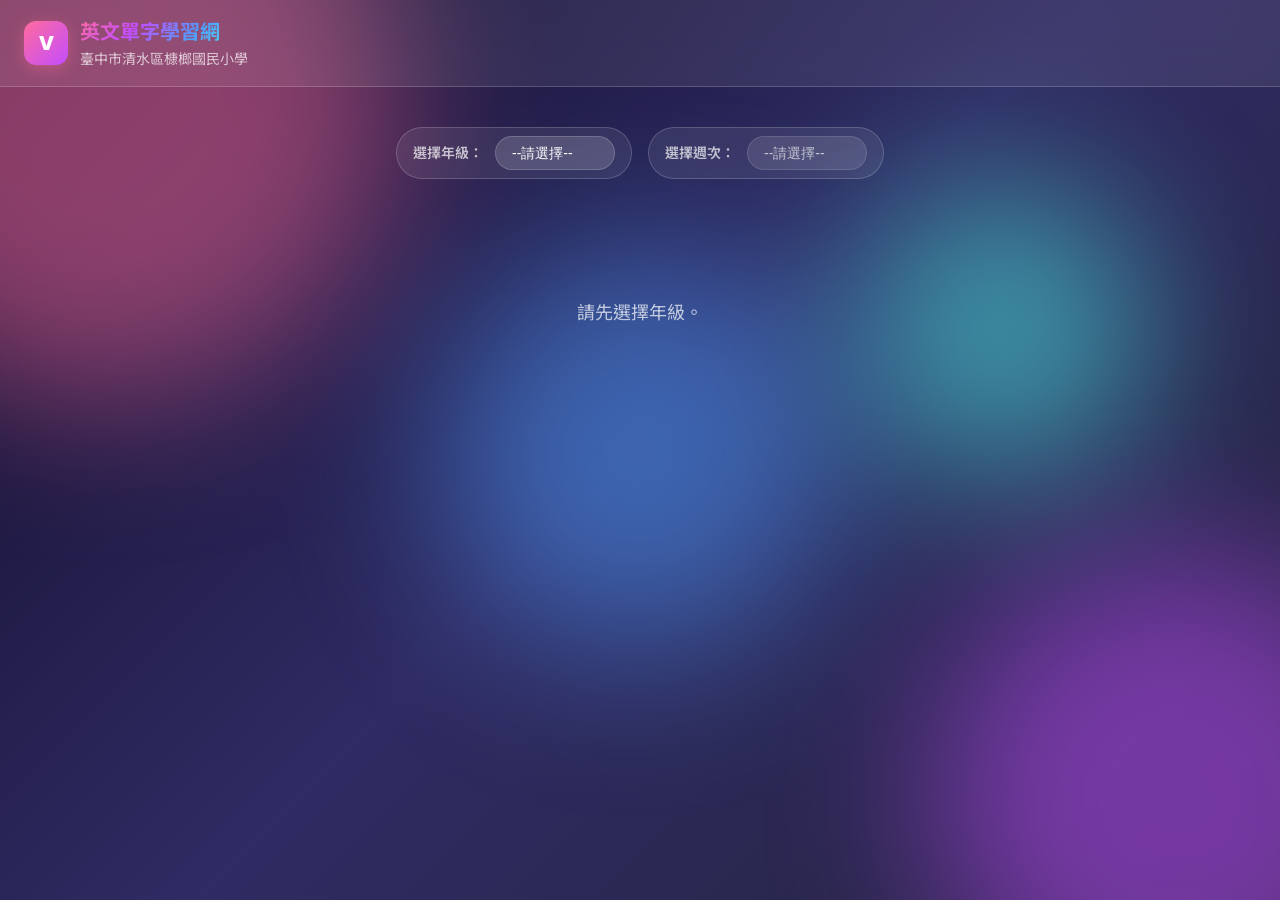
==== commit 14aa0d04: "Update glassmorphism-anime.html" ====
--- a/glassmorphism-anime.html
+++ b/glassmorphism-anime.html
@@ -970,223 +970,7 @@
         });
     </script>
 
- <!-- ==================== 1. 聊天機器人 UI 開始 ==================== -->
-<style>
-  /* 浮動聊天按鈕 */
-  .floating-chat-btn {
-    position: fixed;
-    bottom: 30px;
-    right: 30px;
-    width: 60px;
-    height: 60px;
-    background-color: #007bff; /* 按鈕顏色，藍色 */
-    color: white;
-    border: none;
-    border-radius: 50%;
-    font-size: 28px;
-    cursor: pointer;
-    box-shadow: 0 4px 15px rgba(0, 0, 0, 0.2);
-    display: flex;
-    align-items: center;
-    justify-content: center;
-    z-index: 9999; /* 確保按鈕永遠在最上層 */
-    transition: transform 0.2s ease;
-  }
-  .floating-chat-btn:hover {
-    transform: scale(1.1); /* 滑鼠移上去稍微放大 */
-  }
-
-  /* 浮動對話框主體 */
-  .chat-popup-box {
-    position: fixed;
-    bottom: 105px; /* 高於按鈕，避免重疊 */
-    right: 30px;
-    width: 360px;
-    height: 500px;
-    background-color: #ffffff;
-    border-radius: 12px;
-    box-shadow: 0 5px 25px rgba(0, 0, 0, 0.15);
-    display: none; /* 預設隱藏 */
-    flex-direction: column;
-    overflow: hidden;
-    font-family: sans-serif;
-    z-index: 9999;
-    border: 1px solid #e0e0e0;
-  }
-
-  /* 對話框頂部標題列 */
-  .chat-header {
-    background-color: #007bff;
-    color: white;
-    padding: 15px;
-    font-weight: bold;
-    font-size: 16px;
-    display: flex;
-    justify-content: space-between;
-    align-items: center;
-  }
-  .chat-close-btn {
-    background: none;
-    border: none;
-    color: white;
-    font-size: 20px;
-    cursor: pointer;
-  }
-
-  /* 訊息顯示區域 */
-  .chat-messages {
-    flex: 1;
-    overflow-y: auto;
-    padding: 15px;
-    background-color: #f8f9fa;
-    display: flex;
-    flex-direction: column;
-    gap: 10px;
-  }
-  /* 訊息對話泡泡基本樣式 */
-  .msg-bubble {
-    max-width: 75%;
-    padding: 10px 14px;
-    border-radius: 15px;
-    font-size: 14px;
-    line-height: 1.4;
-  }
-  .msg-user {
-    background-color: #007bff;
-    color: white;
-    align-self: flex-end; /* 使用者訊息靠右 */
-    border-bottom-right-radius: 2px;
-  }
-  .msg-ai {
-    background-color: #e9ecef;
-    color: #333;
-    align-self: flex-start; /* AI 訊息靠左 */
-    border-bottom-left-radius: 2px;
-  }
-
-  /* 底部輸入區域 */
-  .chat-input-area {
-    display: flex;
-    border-top: 1px solid #e0e0e0;
-    padding: 10px;
-    background: #fff;
-  }
-  .chat-input-area input {
-    flex: 1;
-    border: 1px solid #ccc;
-    border-radius: 20px;
-    padding: 8px 15px;
-    outline: none;
-    font-size: 14px;
-  }
-  .chat-input-area button {
-    background: none;
-    border: none;
-    color: #007bff;
-    font-weight: bold;
-    margin-left: 10px;
-    cursor: pointer;
-    font-size: 14px;
-  }
-</style>
-
-<!-- 浮動按鈕 -->
-<button class="floating-chat-btn" id="chatBtn" onclick="toggleChat()">💬</button>
-
-<!-- 浮動對話視窗 -->
-<div class="chat-popup-box" id="chatBox">
-  <div class="chat-header">
-    <span>AI 線上客服</span>
-    <button class="chat-close-btn" onclick="toggleChat()">×</button>
-  </div>
-
-  <div class="chat-messages" id="chatMessages">
-    <div class="msg-bubble msg-ai">您好！請問今天有什麼我可以幫您的嗎？</div>
-  </div>
-
-  <div class="chat-input-area">
-    <input type="text" id="userInput" placeholder="輸入訊息..." onkeypress="handleKeyPress(event)">
-    <button onclick="sendMessage()">發送</button>
-  </div>
-</div>
-
-<script>
-  // 1. 切換聊天視窗顯示或隱藏
-  function toggleChat() {
-    const chatBox = document.getElementById('chatBox');
-    const chatBtn = document.getElementById('chatBtn');
-    
-    if (!chatBox || !chatBtn) return; // 安全防禦，防止找不到元素
-    
-    if (chatBox.style.display === 'none' || chatBox.style.display === '') {
-      chatBox.style.display = 'flex';
-      chatBtn.innerText = '❌'; 
-    } else {
-      chatBox.style.display = 'none';
-      chatBtn.innerText = '💬'; 
-    }
-  }
-
-  // 2. 監聽 Enter 鍵
-  function handleKeyPress(event) {
-    if (event.key === 'Enter') {
-      sendMessage();
-    }
-  }
-
-  // 3. 發送訊息核心邏輯
-  async function sendMessage() {
-    const inputElement = document.getElementById('userInput');
-    if (!inputElement) return;
-    
-    const messageText = inputElement.value.trim();
-    if (!messageText) return; 
-
-    const messagesContainer = document.getElementById('chatMessages');
-    if (!messagesContainer) return;
-
-    // A. 顯示使用者訊息
-    messagesContainer.innerHTML += `<div class="msg-bubble msg-user">${messageText}</div>`;
-    inputElement.value = ''; 
-    messagesContainer.scrollTop = messagesContainer.scrollHeight; 
-
-    try {
-      // B. 呼叫你的免費 Vercel 後端 API
-      // 可透過 <meta name="api-url" content="..."> 或環境變數覆蓋
-      const API_URL = document.querySelector('meta[name="api-url"]')?.content 
-                    || window.__API_URL__ 
-                    || '/api/chat';  // 相對路徑，適用於同源部署
-      const response = await fetch(API_URL, {
-        method: 'POST',
-        headers: { 'Content-Type': 'application/json' },
-        body: JSON.stringify({ message: messageText })
-      });
-      
-      const data = await response.json();
-
-      // C. 解析後端回傳的資料
-      if (response.ok && data && data.reply) {
-        messagesContainer.innerHTML += `<div class="msg-bubble msg-ai">${data.reply}</div>`;
-      } else if (data && data.error) {
-        messagesContainer.innerHTML += `<div class="msg-bubble msg-error">⚠️ 錯誤：${data.error}</div>`;
-      } else {
-        messagesContainer.innerHTML += `<div class="msg-bubble msg-error">⚠️ 系統接收到異常格式資料。</div>`;
-      }
-
-    } catch (error) {
-      messagesContainer.innerHTML += `<div class="msg-bubble msg-error">⚠️ 連線失敗！請檢查 Vercel 服務是否正常。</div>`;
-      console.error('Chat Error:', error);
-    }
-
-    messagesContainer.scrollTop = messagesContainer.scrollHeight;
-  }
-</script>
-
-
-
-
-    
-<!-- ==================== 聊天機器人 UI 結束 ==================== -->
+
      
 </body>
 </html>
